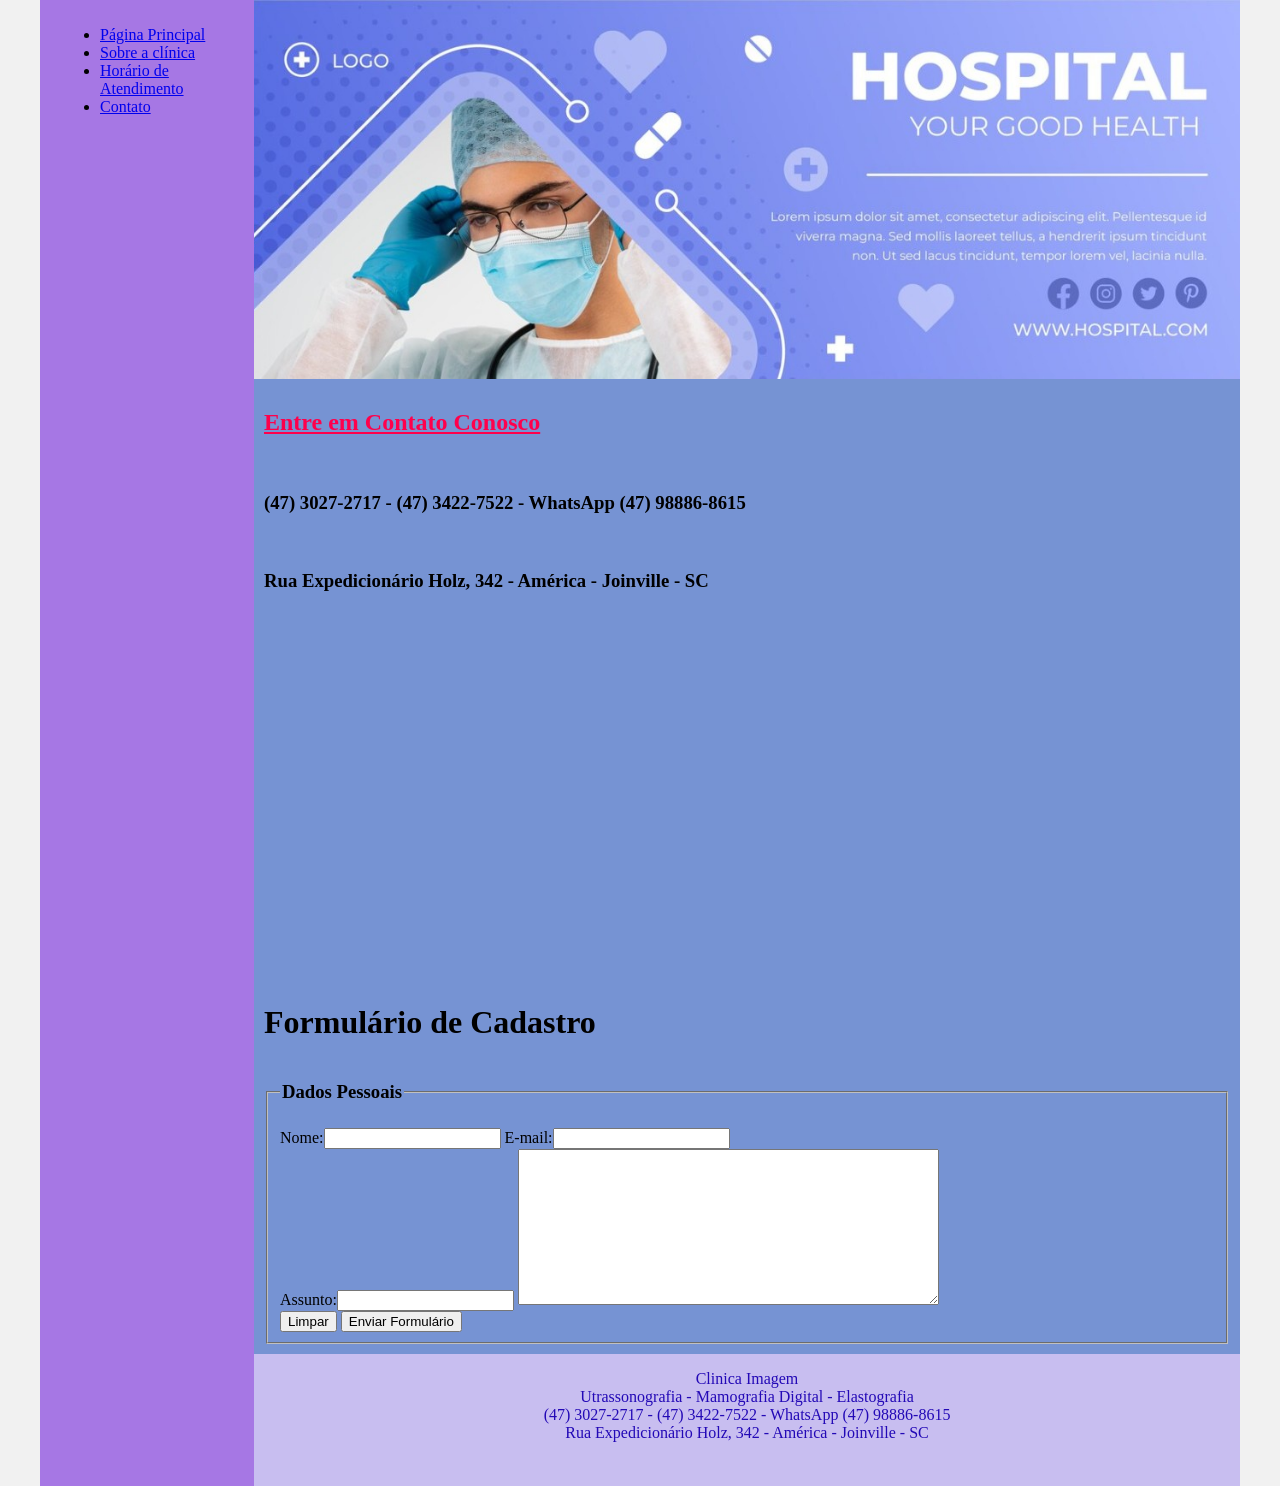
==== contato.html @ 7b936a5a "Add files via upload" ====
<!DOCTYPE html>
<html lang="en">
<head>
    <meta charset="UTF-8">
    <meta http-equiv="X-UA-Compatible" content="IE=edge">
    <meta name="viewport" content="width=device-width, initial-scale=1.0">
    <title>Template - Utilizar como modelo</title>
    <link rel="stylesheet" href="base.css">
</head>
<body>
    <div class="wrapper">
        <div class="menu">
            <!-- Aqui vai o seu menu -->
            <ul>
                <li><a href="index.html">Página Principal</a></li>
                <li><a href="clinica.html">Sobre a clínica</a></li>
                <li><a href="atendimento.html">Horário de Atendimento</a></li>
                <li><a href="contato.html">Contato</a></li>
            </ul>
        </div>

        <div class="main">
            <div class="header">
                <img src="contato.jpg">
                <!-- Aqui vai o seu header -->
            </div>
    
            <div class="content">
                <h2><u>Entre em Contato Conosco</u></h2><br>
                <h3>(47) 3027-2717 - (47) 3422-7522 - WhatsApp (47) 98886-8615</h3><br>
                <h3>Rua Expedicionário Holz, 342 - América - Joinville - SC</h3><br>
                <iframe src="https://www.google.com/maps/embed?pb=!1m18!1m12!1m3!1d14282.79280712772!2d-49.14883298334382!3d-26.497660426655795!2m3!1f0!2f0!3f0!3m2!1i1024!2i768!4f13.1!3m3!1m2!1s0x94de9370d39b0e59%3A0xfe81a0fc6763862c!2sParque%20Malwee%2C%20Jaragu%C3%A1%20do%20Sul%20-%20State%20of%20Santa%20Catarina!5e0!3m2!1sen!2sbr!4v1773250229693!5m2!1sen!2sbr" width="400" height="350" style="border:0;" allowfullscreen="" loading="lazy" referrerpolicy="no-referrer-when-downgrade"></iframe>
                <div>
                        <h1>Formulário de Cadastro</h1>
                            <fieldset>
                            <legend><h3>Dados Pessoais</h3></legend>
                            <div class="row">
                                <label>Nome:</label><input type="text"/>
                                <label>E-mail:</label><input type="text"/>
                            </div>
                            <div class="row">
                                <label>Assunto:</label><input type="text"/>
                                <textarea rows="10" cols="50" name="Mensagem"></textarea><br>
                            </div>
                            <div class="row">
                                <button type="reset">Limpar</button>
                                <button type="submit">Enviar Formulário</button>
                            </div>
                </div>

            </div>
    
            <div class="footer">
                <p class="footer">
                    Clinica Imagem<br>
Utrassonografia - Mamografia Digital - Elastografia<br>
(47) 3027-2717 - (47) 3422-7522 - WhatsApp (47) 98886-8615<br>
Rua Expedicionário Holz, 342 - América - Joinville - SC
                </p>
                <!-- Aqui vai o seu rodapé -->
            </div>
        </div>
    </div>
</body>
</html>
---- base.css ----
html, body {
    margin: 0;
}
body {
    background-color: #f1f1f1;
    display: flex;
    justify-content: center;
}

.wrapper {
    width: 1200px;
    display: flex;
    margin: 0 auto;
    background-color: aquamarine;
}
.main {
    display: flex;
    flex-flow: column;
    width: 85%;
}
.menu {
    width: 15%;
    background-color: rgb(166, 119, 228);
    padding: 10px 20px 0px;
}
.header {
    background-color: rgb(5, 108, 108);
    min-height: 150px;
    }
.header img{
    width: 100%;
    height: 100%;
    object-fit: cover;
}
.content {
    background-color: rgb(118, 147, 211);
    min-height: 300px;
    padding: 10px;
}
.footer {
    background-color: rgb(200, 190, 240);
    min-height: 100px;
    text-align: center;
    color: rgb(35, 9, 182);
}
.content h2 {
    color: rgb(255, 0, 76);
}
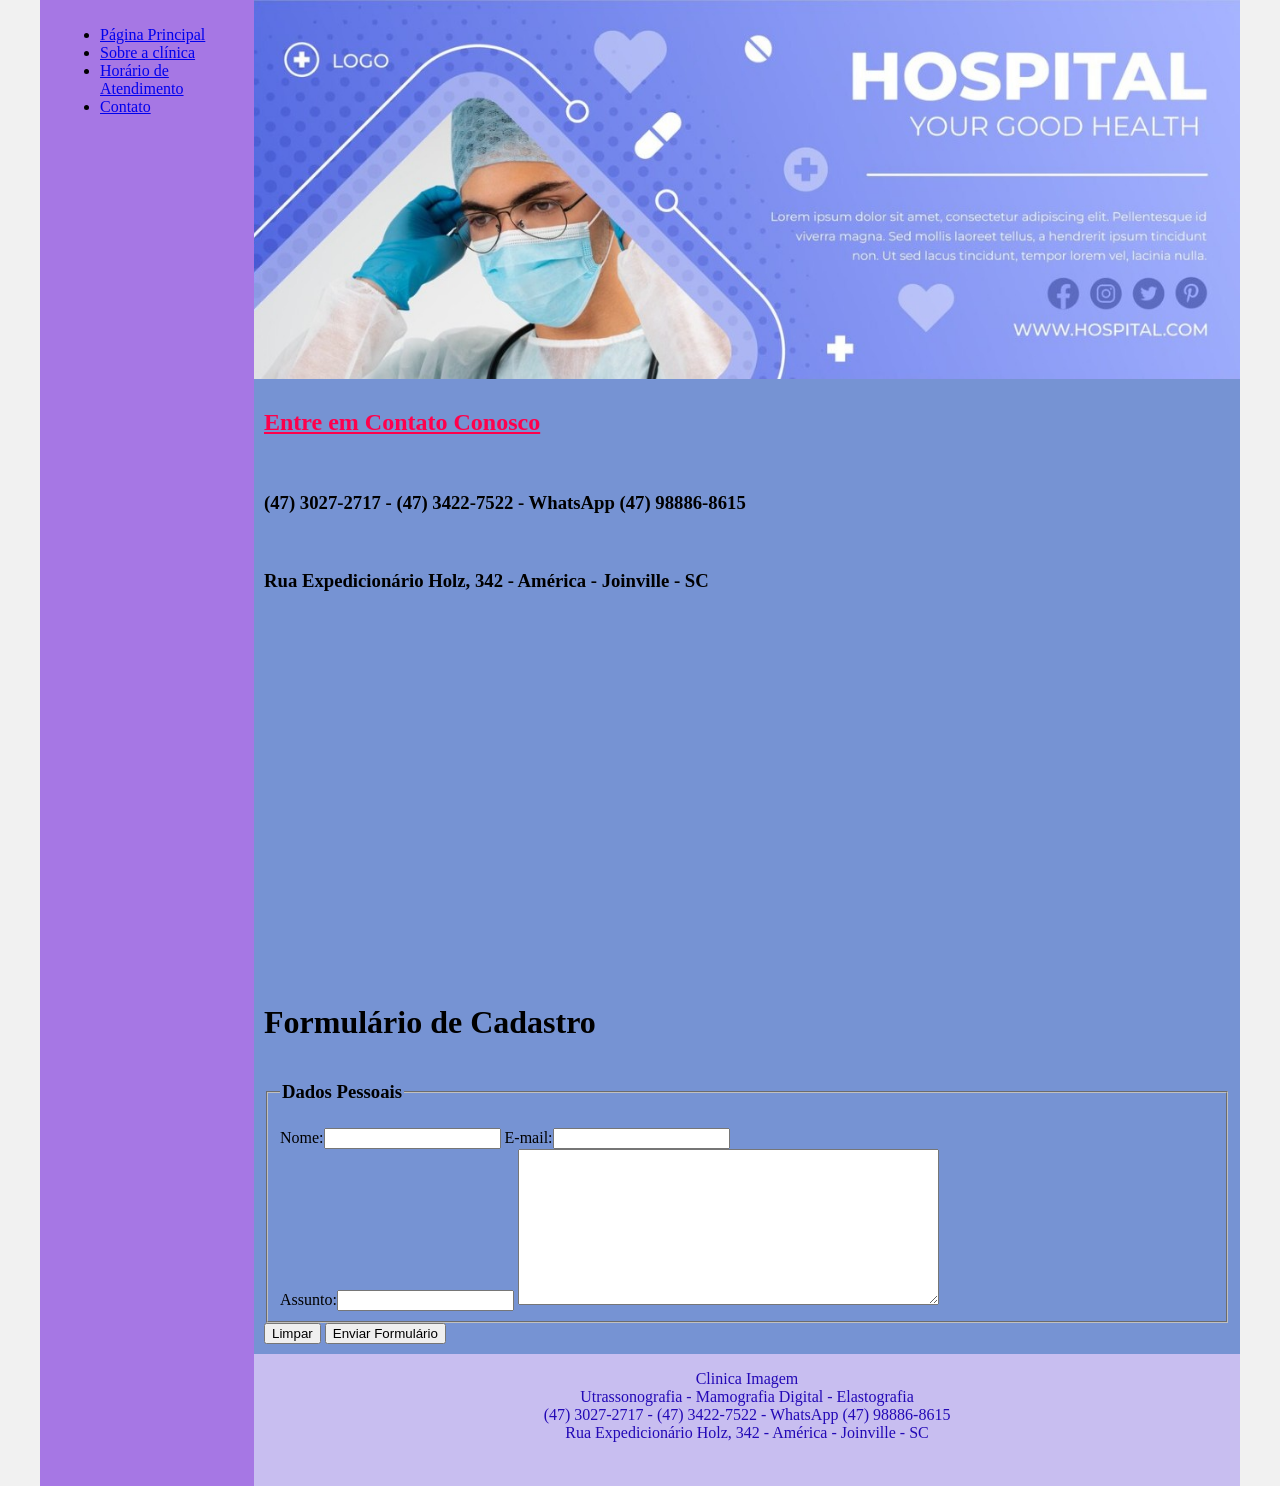
==== commit 943375d4: "Add files via upload" ====
--- a/contato.html
+++ b/contato.html
@@ -31,6 +31,7 @@
                 <h3>Rua Expedicionário Holz, 342 - América - Joinville - SC</h3><br>
                 <iframe src="https://www.google.com/maps/embed?pb=!1m18!1m12!1m3!1d14282.79280712772!2d-49.14883298334382!3d-26.497660426655795!2m3!1f0!2f0!3f0!3m2!1i1024!2i768!4f13.1!3m3!1m2!1s0x94de9370d39b0e59%3A0xfe81a0fc6763862c!2sParque%20Malwee%2C%20Jaragu%C3%A1%20do%20Sul%20-%20State%20of%20Santa%20Catarina!5e0!3m2!1sen!2sbr!4v1773250229693!5m2!1sen!2sbr" width="400" height="350" style="border:0;" allowfullscreen="" loading="lazy" referrerpolicy="no-referrer-when-downgrade"></iframe>
                 <div>
+                    <form method="get">
                         <h1>Formulário de Cadastro</h1>
                             <fieldset>
                             <legend><h3>Dados Pessoais</h3></legend>
@@ -42,11 +43,13 @@
                                 <label>Assunto:</label><input type="text"/>
                                 <textarea rows="10" cols="50" name="Mensagem"></textarea><br>
                             </div>
+                            </fieldset>
                             <div class="row">
                                 <button type="reset">Limpar</button>
                                 <button type="submit">Enviar Formulário</button>
                             </div>
-                </div>
+                    </form>
+               </div>
 
             </div>
     
